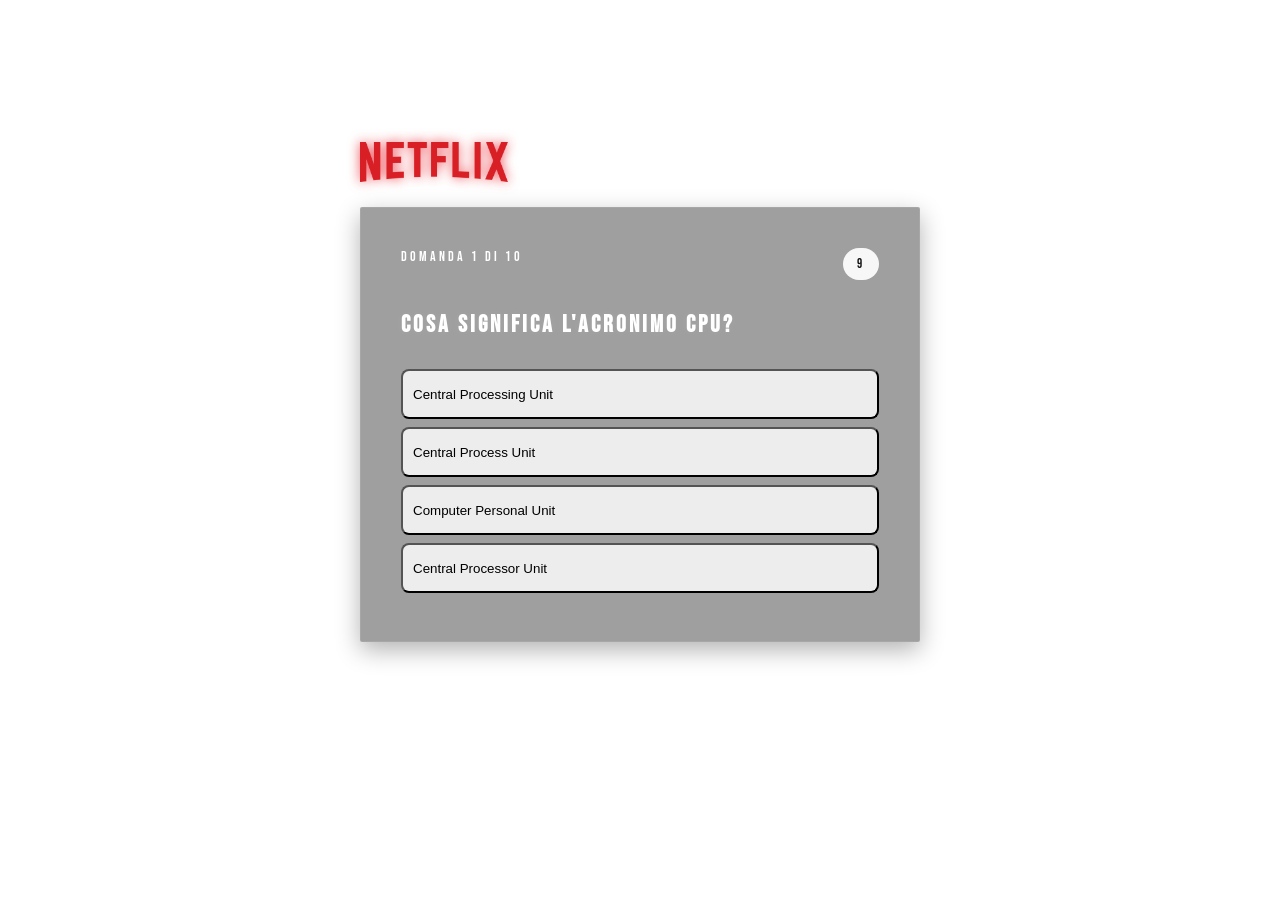
==== index.html @ b4557e4e "aggiunta classi" ====
<!DOCTYPE html>
<html lang="it">
  <head>
    <meta charset="UTF-8" />
    <meta name="viewport" content="width=device-width, initial-scale=1.0" />
    <title>Quiz App</title>
    <link rel="stylesheet" href="style.css" />
  </head>
  <body>
    <header class="brand">
      <img src="assets/img/Netflix-vettoriale.webp" alt="Epicode" class="brand-logo" />
    </header>
    <main id="app">
      <!-- qui dentro vengono renderizzate le tre schermate dal JavaScript:
           welcome, quiz, results -->
    </main>
    <script src="script.js"></script>
  </body>
</html>
---- style.css ----
@import url('https://fonts.googleapis.com/css2?family=Bebas+Neue&display=swap');

* {
    box-sizing: border-box;
    margin: 0;
    padding: 0;
}

body {
    font-family: 'Bebas Neue', Arial, Helvetica, sans-serif;
    letter-spacing: 3px;
    background-image: linear-gradient(rgba(0,0,0,0.45)), url('assets/img/25052026_1779715029_iOS.png'); 
    background-size: cover;
    background-position: top;
    background-repeat: no-repeat;
    min-height: 100vh;
    display: flex;
    flex-direction: column;
    align-items: center;
    padding: 12px;
}

.brand {
    width: 100%;
    max-width: 560px;
    text-align: left;
    
}

.brand-logo {
    height: 40px;
    background-color: transparent;
    margin-bottom: 20px;
    margin-top: 130px;
    filter: drop-shadow(0 0 6px rgba(229,9,20,0.7));
}

#app {
    border-radius: 2px;
    padding: 40px;
    max-width: 560px;
    width: 100%;
    background: rgba(15, 15, 15, 0.4);
    border: 1px solid rgba(255, 255, 255, 0.08);
    box-shadow: 0 8px 25px rgba(0,0,0,0.3);
    backdrop-filter: blur(6px);
}

/* Aggiungi qui le tue regole CSS per:
   - .welcome (titolo, intro, button Inizia)
   - .quiz (counter, timer, domanda, button risposta, classi correct/wrong)
   - .results (percentuale, barre orizzontali, verdetto promosso/bocciato, restart)
*/

/*layout*/

/*quiz*/

.cardQuiz {
    height: auto;
}

.numeroTimer {
    display: flex;
    justify-content: space-between;
    margin-bottom: 30px;
}

#app h2 {
    margin-bottom: 30px;
    font-size: 24px;
    color: white;
    font-weight: bold;
    text-shadow: 0 0 10px rgba(255, 255, 255, 0.08);
    
}

.numeroTimer p {
    font-size: 14px;
    color: white;
}

.numeroTimer span {
    padding: 8px 14px ;
    background-color: rgb(255, 255, 255, 0.92);
    color: #111;
    border-radius: 999px;
    font-size: 13px;
}

#app button {
    display: flex;
    margin-bottom: 8px;
    width: 100%;
    height: 50px;
    border-radius: 8px;
    align-items: center;
    padding-left: 10px;
    background-color: rgba(245, 245, 245, 0.92);
}

#app button:hover {
    background-color: rgb(255, 255, 255);
    cursor: pointer;
    box-shadow: 0 8px 20px;
}

/*benvenuto*/
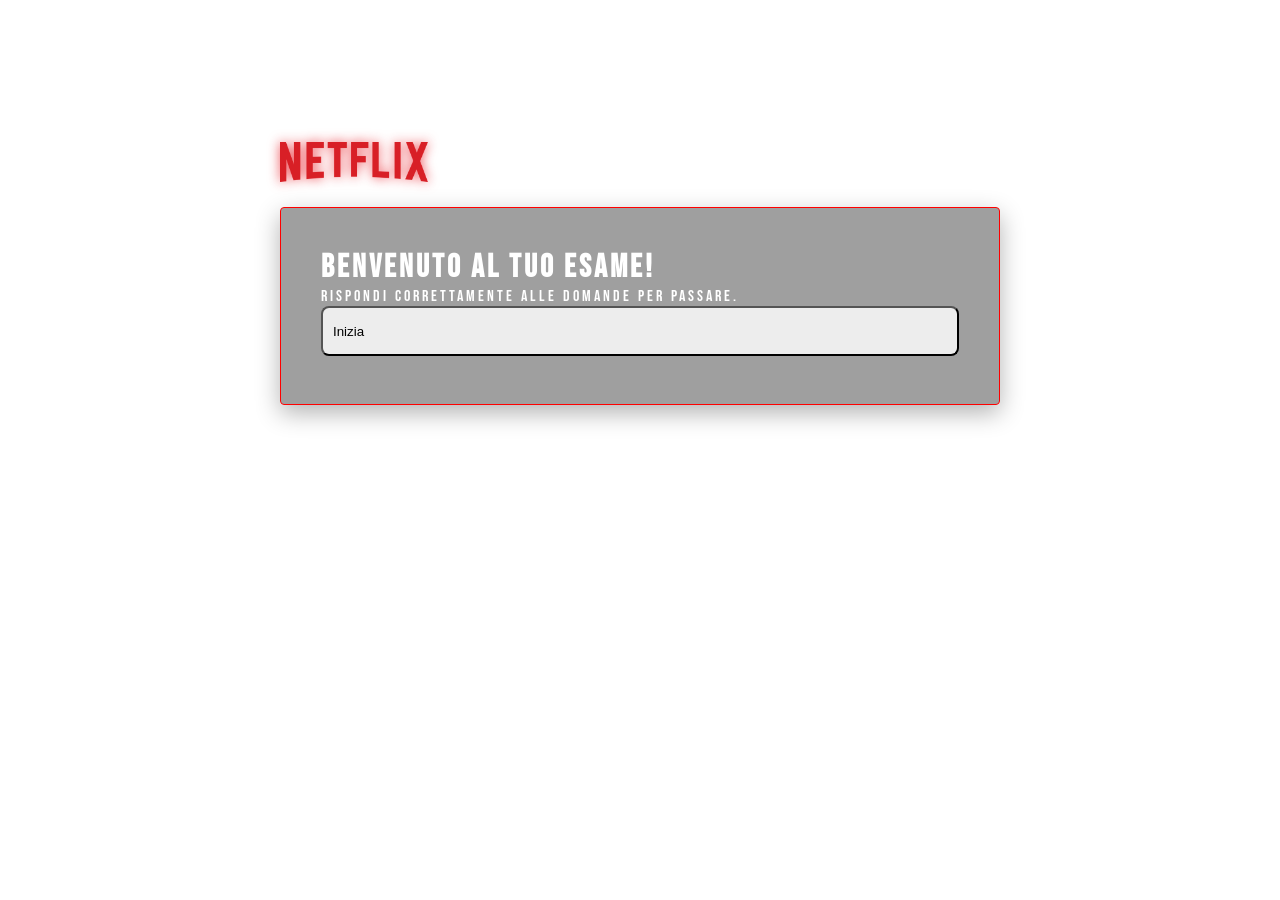
==== commit 96565cc7: "js-struttura domande a scorrimento e timer con conto alla rovescia" ====
--- a/index.html
+++ b/index.html
@@ -1,3 +1,4 @@
+<!doctype html>
 <!DOCTYPE html>
 <html lang="it">
   <head>
@@ -8,7 +9,7 @@
   </head>
   <body>
     <header class="brand">
-      <img src="assets/img/Netflix-vettoriale.webp" alt="Epicode" class="brand-logo" />
+      <img src="assets/img/Netflix-vettoriale.webp" alt="Netflix" class="brand-logo" />
     </header>
     <main id="app">
       <!-- qui dentro vengono renderizzate le tre schermate dal JavaScript:
@@ -16,4 +17,4 @@
     </main>
     <script src="script.js"></script>
   </body>
-</html>
+</html>
--- a/style.css
+++ b/style.css
@@ -1,3 +1,4 @@
+
 @import url('https://fonts.googleapis.com/css2?family=Bebas+Neue&display=swap');
 
 * {
@@ -22,7 +23,7 @@
 
 .brand {
     width: 100%;
-    max-width: 560px;
+    max-width: 720px;
     text-align: left;
     
 }
@@ -36,12 +37,12 @@
 }
 
 #app {
-    border-radius: 2px;
+    border-radius: 4px;
     padding: 40px;
-    max-width: 560px;
+    max-width: 720px;
     width: 100%;
     background: rgba(15, 15, 15, 0.4);
-    border: 1px solid rgba(255, 255, 255, 0.08);
+    border: 1px solid red;
     box-shadow: 0 8px 25px rgba(0,0,0,0.3);
     backdrop-filter: blur(6px);
 }
@@ -105,4 +106,9 @@
     box-shadow: 0 8px 20px;
 }
 
-/*benvenuto*/+/*benvenuto*/
+/* ********Imposto il colore bianco per il testo nelle schermate Welcome e Results */
+.welcome, 
+.results {
+    color: white;
+}
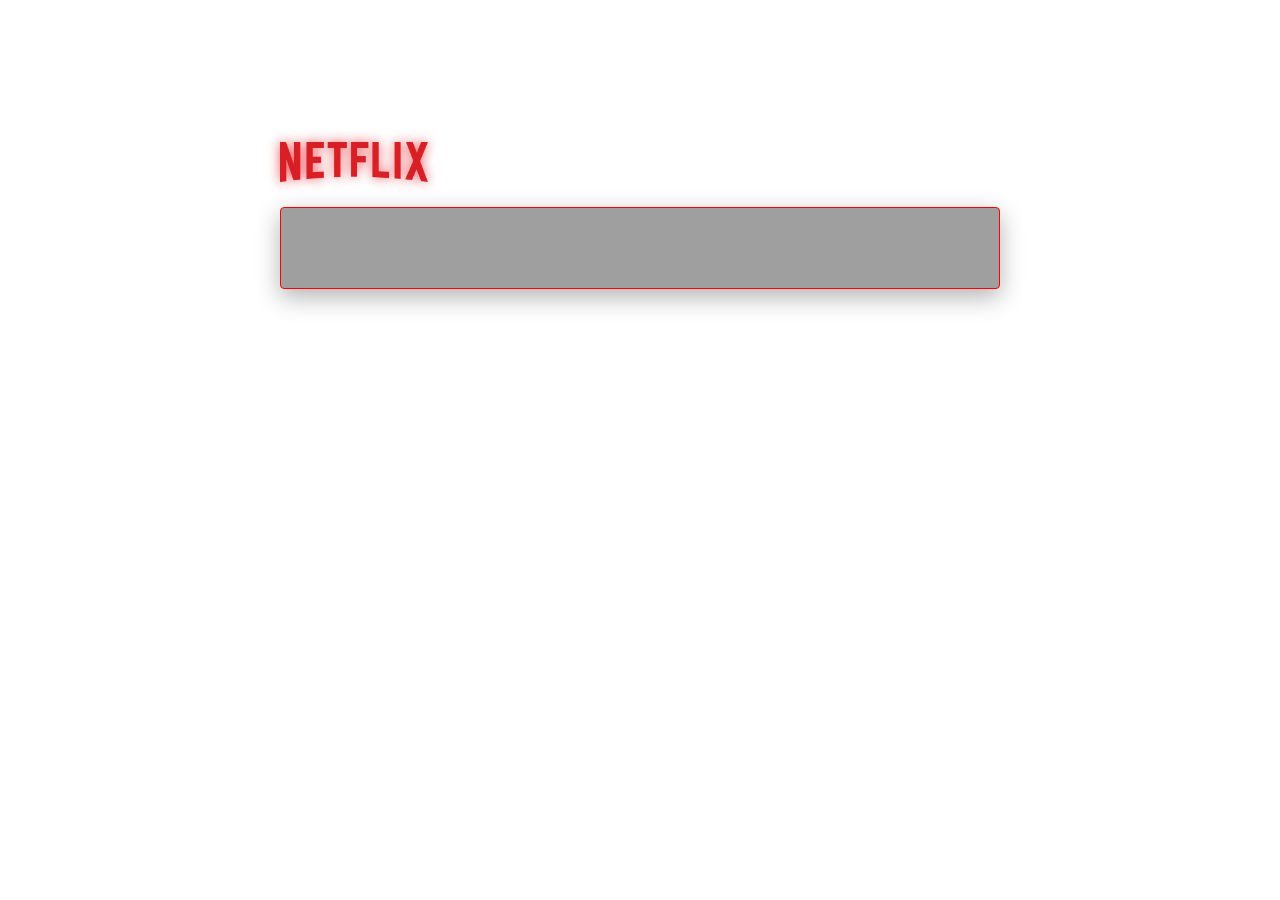
==== commit 2f2e8ba2: "Merge pull request #7 from Cozzula-PIAN-Angelo/branch-simone Branch simone" ====
--- a/index.html
+++ b/index.html
@@ -17,4 +17,4 @@
     </main>
     <script src="script.js"></script>
   </body>
-</html>+</html>
--- a/style.css
+++ b/style.css
@@ -107,8 +107,35 @@
 }
 
 /*benvenuto*/
-/* ********Imposto il colore bianco per il testo nelle schermate Welcome e Results */
+
+/* ********Si imposta il colore bianco per il testo nelle schermate Welcome e Results */
 .welcome, 
 .results {
     color: white;
+}
+
+/* ********Verdetto */
+.results h2.passed {
+    color: #4CAF50;
+}
+
+.results h2.failed {
+    color: #f44336;
+}
+
+/* ********Bozza barra */
+.progress-container {
+    width: 100%;
+    height: 25px;
+    background-color: #333;
+    border-radius: 12px;
+    margin: 20px 0;
+    overflow: hidden;
+    border: 1px solid #444;
+}
+
+/* ********Riempimento barra */
+.progress-fill {
+    height: 100%;
+    transition: width 1s ease-in-out;
 }
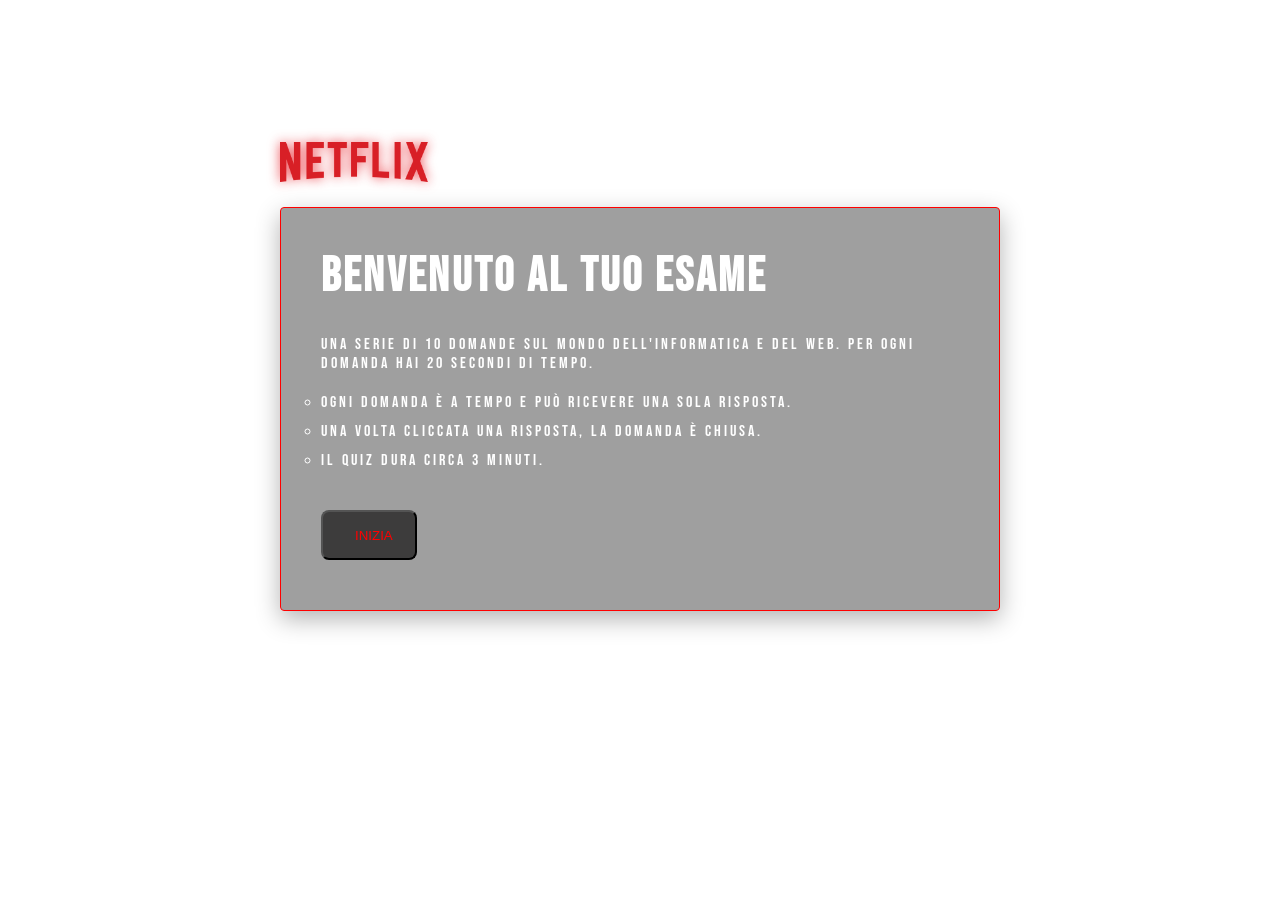
==== commit 7d29ef89: "main" ====
--- a/index.html
+++ b/index.html
@@ -1,4 +1,3 @@
-<!doctype html>
 <!DOCTYPE html>
 <html lang="it">
   <head>
@@ -9,7 +8,7 @@
   </head>
   <body>
     <header class="brand">
-      <img src="assets/img/Netflix-vettoriale.webp" alt="Netflix" class="brand-logo" />
+      <img src="assets/img/Netflix-vettoriale.webp" alt="Epicode" class="brand-logo" />
     </header>
     <main id="app">
       <!-- qui dentro vengono renderizzate le tre schermate dal JavaScript:
--- a/style.css
+++ b/style.css
@@ -1,4 +1,3 @@
-
 @import url('https://fonts.googleapis.com/css2?family=Bebas+Neue&display=swap');
 
 * {
@@ -10,7 +9,7 @@
 body {
     font-family: 'Bebas Neue', Arial, Helvetica, sans-serif;
     letter-spacing: 3px;
-    background-image: linear-gradient(rgba(0,0,0,0.45)), url('assets/img/25052026_1779715029_iOS.png'); 
+    background-image: linear-gradient(rgba(0, 0, 0, 0.45)), url('assets/img/25052026_1779715029_iOS.png');
     background-size: cover;
     background-position: top;
     background-repeat: no-repeat;
@@ -25,7 +24,7 @@
     width: 100%;
     max-width: 720px;
     text-align: left;
-    
+
 }
 
 .brand-logo {
@@ -33,7 +32,7 @@
     background-color: transparent;
     margin-bottom: 20px;
     margin-top: 130px;
-    filter: drop-shadow(0 0 6px rgba(229,9,20,0.7));
+    filter: drop-shadow(0 0 6px rgba(229, 9, 20, 0.7));
 }
 
 #app {
@@ -43,7 +42,7 @@
     width: 100%;
     background: rgba(15, 15, 15, 0.4);
     border: 1px solid red;
-    box-shadow: 0 8px 25px rgba(0,0,0,0.3);
+    box-shadow: 0 8px 25px rgba(0, 0, 0, 0.3);
     backdrop-filter: blur(6px);
 }
 
@@ -64,6 +63,7 @@
 .numeroTimer {
     display: flex;
     justify-content: space-between;
+    align-items: center;
     margin-bottom: 30px;
 }
 
@@ -73,7 +73,7 @@
     color: white;
     font-weight: bold;
     text-shadow: 0 0 10px rgba(255, 255, 255, 0.08);
-    
+
 }
 
 .numeroTimer p {
@@ -82,60 +82,58 @@
 }
 
 .numeroTimer span {
-    padding: 8px 14px ;
-    background-color: rgb(255, 255, 255, 0.92);
-    color: #111;
-    border-radius: 999px;
-    font-size: 13px;
+    color: white;
+    font-size: 30px;
 }
 
 #app button {
     display: flex;
-    margin-bottom: 8px;
+    margin-bottom: 10px;
     width: 100%;
     height: 50px;
     border-radius: 8px;
     align-items: center;
     padding-left: 10px;
-    background-color: rgba(245, 245, 245, 0.92);
+    background-color: rgba(54, 53, 53, 0.92);
+    color: white;
 }
 
 #app button:hover {
-    background-color: rgb(255, 255, 255);
+    background-color: rgb(36, 35, 35);
     cursor: pointer;
-    box-shadow: 0 8px 20px;
+    border: 0.8px solid red;
 }
 
 /*benvenuto*/
 
-/* ********Si imposta il colore bianco per il testo nelle schermate Welcome e Results */
-.welcome, 
-.results {
+h1 {
     color: white;
+    font-size: 3rem;
+    margin-bottom: 30px;
 }
 
-/* ********Verdetto */
-.results h2.passed {
-    color: #4CAF50;
+.quiz-description {
+    color: white;
+    margin-bottom: 20px;
 }
 
-.results h2.failed {
-    color: #f44336;
+.instruction-list {
+    color: white;
+    list-style-type: circle;
+    margin-bottom: 40px;
 }
 
-/* ********Bozza barra */
-.progress-container {
-    width: 100%;
-    height: 25px;
-    background-color: #333;
-    border-radius: 12px;
-    margin: 20px 0;
-    overflow: hidden;
-    border: 1px solid #444;
+.instruction-list li {
+    margin-bottom: 10px;
 }
 
-/* ********Riempimento barra */
-.progress-fill {
-    height: 100%;
-    transition: width 1s ease-in-out;
+#app .start-button {
+    display: inline-block;
+    color: red;
+    text-align: center;
+    width: 15%
+}
+
+.results p {
+    color: white;
 }
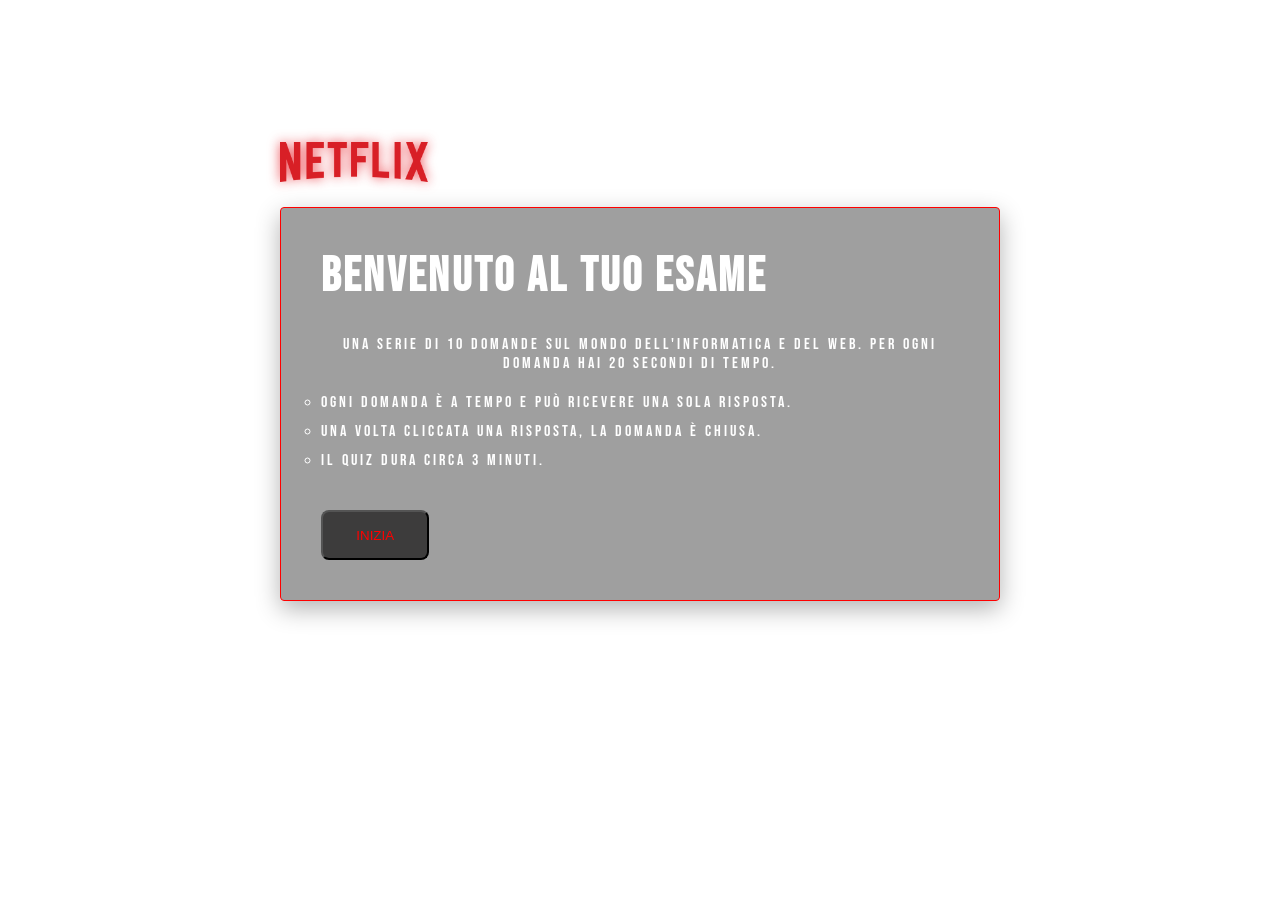
==== commit 0f9335e1: "aggiunta pagina valutazione e dato un po di css" ====
--- a/index.html
+++ b/index.html
@@ -8,7 +8,7 @@
   </head>
   <body>
     <header class="brand">
-      <img src="assets/img/Netflix-vettoriale.webp" alt="Epicode" class="brand-logo" />
+      <img src="assets/img/Netflix-vettoriale.webp" alt="Epicode" class="brand-logo"/>
     </header>
     <main id="app">
       <!-- qui dentro vengono renderizzate le tre schermate dal JavaScript:
--- a/style.css
+++ b/style.css
@@ -1,4 +1,4 @@
-@import url('https://fonts.googleapis.com/css2?family=Bebas+Neue&display=swap');
+@import url("https://fonts.googleapis.com/css2?family=Bebas+Neue&display=swap");
 
 * {
     box-sizing: border-box;
@@ -7,9 +7,11 @@
 }
 
 body {
-    font-family: 'Bebas Neue', Arial, Helvetica, sans-serif;
+    font-family: "Bebas Neue", Arial, Helvetica, sans-serif;
     letter-spacing: 3px;
-    background-image: linear-gradient(rgba(0, 0, 0, 0.45)), url('assets/img/25052026_1779715029_iOS.png');
+    background-image:
+        linear-gradient(rgba(0, 0, 0, 0.45)),
+        url("assets/img/25052026_1779715029_iOS.png");
     background-size: cover;
     background-position: top;
     background-repeat: no-repeat;
@@ -24,7 +26,6 @@
     width: 100%;
     max-width: 720px;
     text-align: left;
-
 }
 
 .brand-logo {
@@ -73,7 +74,6 @@
     color: white;
     font-weight: bold;
     text-shadow: 0 0 10px rgba(255, 255, 255, 0.08);
-
 }
 
 .numeroTimer p {
@@ -86,7 +86,7 @@
     font-size: 30px;
 }
 
-#app button {
+.risposte button {
     display: flex;
     margin-bottom: 10px;
     width: 100%;
@@ -98,7 +98,17 @@
     color: white;
 }
 
-#app button:hover {
+#app button.correct {
+    background-color: green;
+    color: white;
+}
+
+#app button.wrong {
+    background-color: red;
+    color: white;
+}
+
+#app button:not(.correct):not(.wrong):hover {
     background-color: rgb(36, 35, 35);
     cursor: pointer;
     border: 0.8px solid red;
@@ -131,9 +141,114 @@
     display: inline-block;
     color: red;
     text-align: center;
-    width: 15%
-}
+    width: 17%;
+    background-color: rgba(54, 53, 53, 0.92);
+    height: 50px;
+    border-radius: 8px;
+}
+
+/* risultati */
 
 .results p {
     color: white;
-}+}
+
+/* risultati */ 
+
+.results {
+    display: flex;
+    flex-direction: column;
+    position: relative;
+}
+
+.result-title {
+    color: white;
+    font-size: 3rem;
+    margin-bottom: 30px;
+}
+
+.result-list {
+    color: white;
+    list-style-type: circle;
+    margin-bottom: 40px;
+}
+
+.result-list li {
+    margin-bottom: 10px;
+}
+
+#app .result-button {
+    display: block;
+    color: red;
+    text-align: center;
+    width: 17%;
+    background-color: rgba(54, 53, 53, 0.92);
+    height: 50px;
+    border-radius: 8px;
+}
+
+/* circle bar */
+
+.percentage-container {
+    width: 200px;
+    height: 200px;
+    position: absolute;
+    right: 80px;
+    top: 30%;
+}
+
+.empty-bar-circle {
+    fill: transparent;
+    stroke: rgb(36, 35, 35);
+    stroke-width: 20px;
+}
+
+.percentage-circle {
+    fill: transparent;
+    /* Interno vuoto */
+    stroke-width: 20px;
+    /* spessore dello stroke */
+}
+
+.percentage-text {
+    stroke-width: 2px;
+    fill: white;
+    font-size: 3rem;
+    transform: translateX(-10px);
+}
+
+/*valutazione*/
+
+.valutazione-button {
+    display: block;
+    color: red;
+    text-align: center;
+    width: 17%;
+    background-color: rgba(54, 53, 53, 0.92);
+    height: 50px;
+    border-radius: 8px;
+}
+
+.button-container {
+    display: flex;
+    gap: 12px;
+    justify-content: start;
+    margin-top: 20px;
+}
+
+.restart-valutazione {
+    display: block;
+    color: red;
+    text-align: center;
+    width: 17%;
+    background-color: rgba(54, 53, 53, 0.92);
+    height: 50px;
+    border-radius: 8px;
+    margin: 0 auto;
+    margin-top: 30px;
+}
+
+.valutazione-card h2, p {
+    color: white;
+    text-align: center;
+}
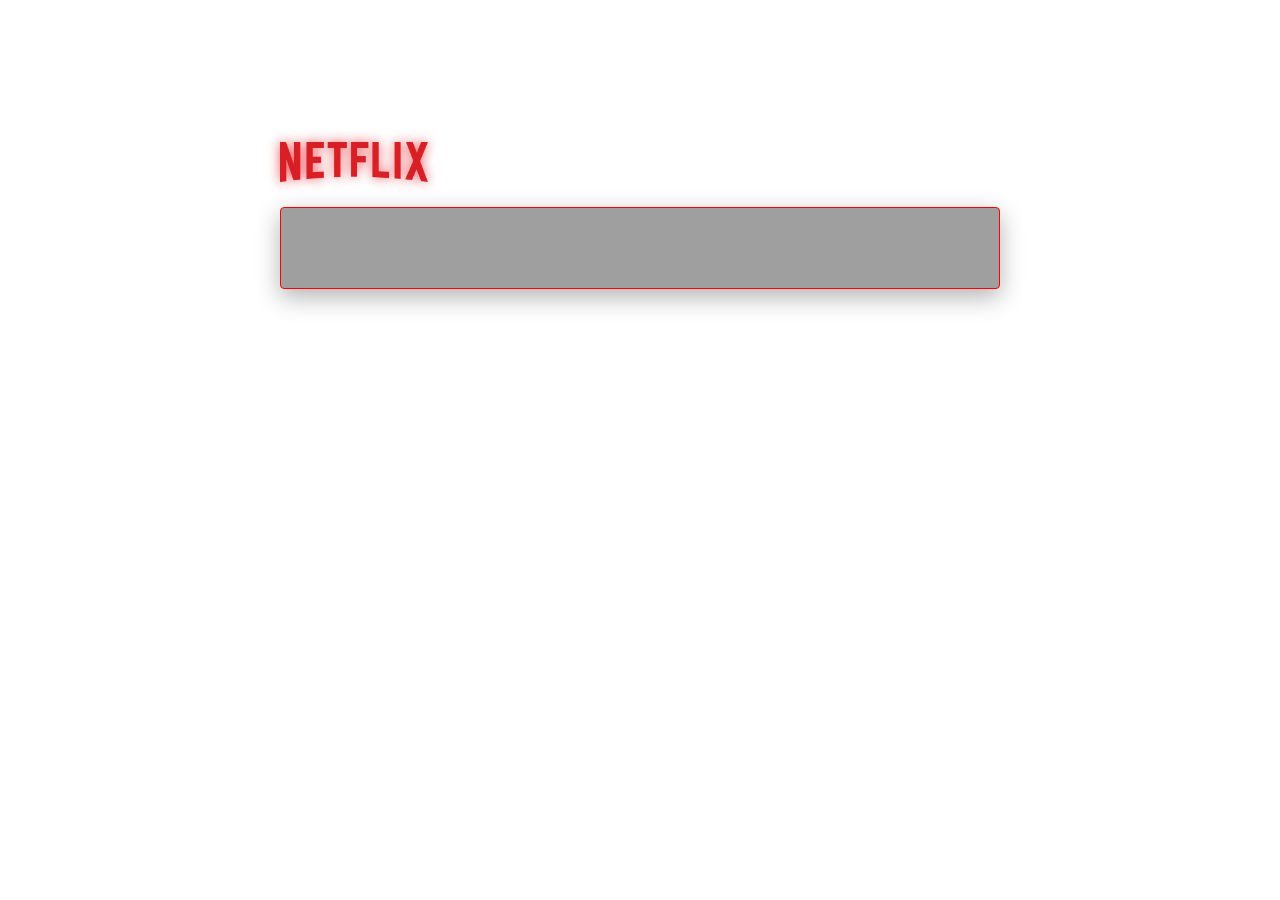
==== commit dacc386b: "Merge branch 'main' into branch-simone" ====
--- a/index.html
+++ b/index.html
@@ -8,7 +8,7 @@
   </head>
   <body>
     <header class="brand">
-      <img src="assets/img/Netflix-vettoriale.webp" alt="Epicode" class="brand-logo"/>
+      <img src="assets/img/Netflix-vettoriale.webp" alt="Epicode" class="brand-logo" />
     </header>
     <main id="app">
       <!-- qui dentro vengono renderizzate le tre schermate dal JavaScript:
--- a/style.css
+++ b/style.css
@@ -91,7 +91,7 @@
     margin-bottom: 10px;
     width: 100%;
     height: 50px;
-    border-radius: 8px;
+    border-radius: 4px;
     align-items: center;
     padding-left: 10px;
     background-color: rgba(54, 53, 53, 0.92);
@@ -135,6 +135,36 @@
 
 .instruction-list li {
     margin-bottom: 10px;
+}
+
+/* ******** Stile unificato per input e tendina (select) */
+input[type="number"], select {
+    background-color: rgba(54, 53, 53, 0.92);
+    color: white;
+    border: 1px solid red;
+    padding: 10px;
+    border-radius: 8px;
+    font-size: 0.8rem;
+    width: 17%;
+    height: 50px;
+    margin-bottom: 20px;
+    text-align: center;
+    margin-right: 30px;
+}
+
+select:focus {
+    background-color: rgba(54, 53, 53, 0.92);
+    color: white;
+    border: 1px solid red;
+    outline: none;
+}
+
+/* ******** Stile per la label del numero domande */
+label {
+    color: white;
+    margin-bottom: 10px;
+    display: block;
+    font-size: 1.2rem;
 }
 
 #app .start-button {
@@ -144,7 +174,7 @@
     width: 17%;
     background-color: rgba(54, 53, 53, 0.92);
     height: 50px;
-    border-radius: 8px;
+    border-radius: 4px;
 }
 
 /* risultati */
@@ -178,13 +208,13 @@
 }
 
 #app .result-button {
-    display: block;
+    display: inline-block;
     color: red;
     text-align: center;
     width: 17%;
     background-color: rgba(54, 53, 53, 0.92);
     height: 50px;
-    border-radius: 8px;
+    border-radius: 4px;
 }
 
 /* circle bar */
@@ -192,9 +222,9 @@
 .percentage-container {
     width: 200px;
     height: 200px;
-    position: absolute;
+    position: fixed;
     right: 80px;
-    top: 30%;
+    top: 130px;
 }
 
 .empty-bar-circle {
@@ -214,41 +244,66 @@
     stroke-width: 2px;
     fill: white;
     font-size: 3rem;
-    transform: translateX(-10px);
-}
-
-/*valutazione*/
-
-.valutazione-button {
-    display: block;
+    text-anchor: middle;
+}
+
+/* recap menu */
+
+.recap-container {
+    margin-top: 30px;
+}
+
+#app .recap-button {
+    width: 100%;
+    height: 50px;
+    border-radius: 4px;
+    background-color: rgba(54, 53, 53, 0.92);
     color: red;
-    text-align: center;
-    width: 17%;
-    background-color: rgba(54, 53, 53, 0.92);
-    height: 50px;
-    border-radius: 8px;
-}
-
-.button-container {
-    display: flex;
-    gap: 12px;
-    justify-content: start;
+}
+
+#app .recap-button:hover {
+    background-color: rgb(36, 35, 35);
+    cursor: pointer;
+    border: 0.8px solid red;
+}
+
+.recap-menu {
+    display: flex;
+    flex-direction: column;
+    gap: 20px;
     margin-top: 20px;
 }
 
-.restart-valutazione {
-    display: block;
-    color: red;
-    text-align: center;
-    width: 17%;
-    background-color: rgba(54, 53, 53, 0.92);
-    height: 50px;
-    border-radius: 8px;
-    margin: 0 auto;
-    margin-top: 30px;
-}
-
-.valutazione-card h2, p {
-    color: white;
-    text-align: center;
-}
+.recap-card {
+    background-color: rgba(54, 53, 53, 0.5);
+    padding: 20px;
+    border-radius: 4px;
+}
+
+.recap-card h3 {
+    color: white;
+    margin-bottom: 15px;
+    font-size: 18px;
+}
+
+.recap-card p {
+    color: white;
+    margin-bottom: 8px;
+}
+
+.good-answer {
+    color: lightgreen !important;
+}
+
+.bad-answer {
+    color: red !important;
+}
+
+.good-card {
+    border: 1px solid lightgreen;
+}
+
+.bad-card {
+    border: 1px solid red;
+}
+
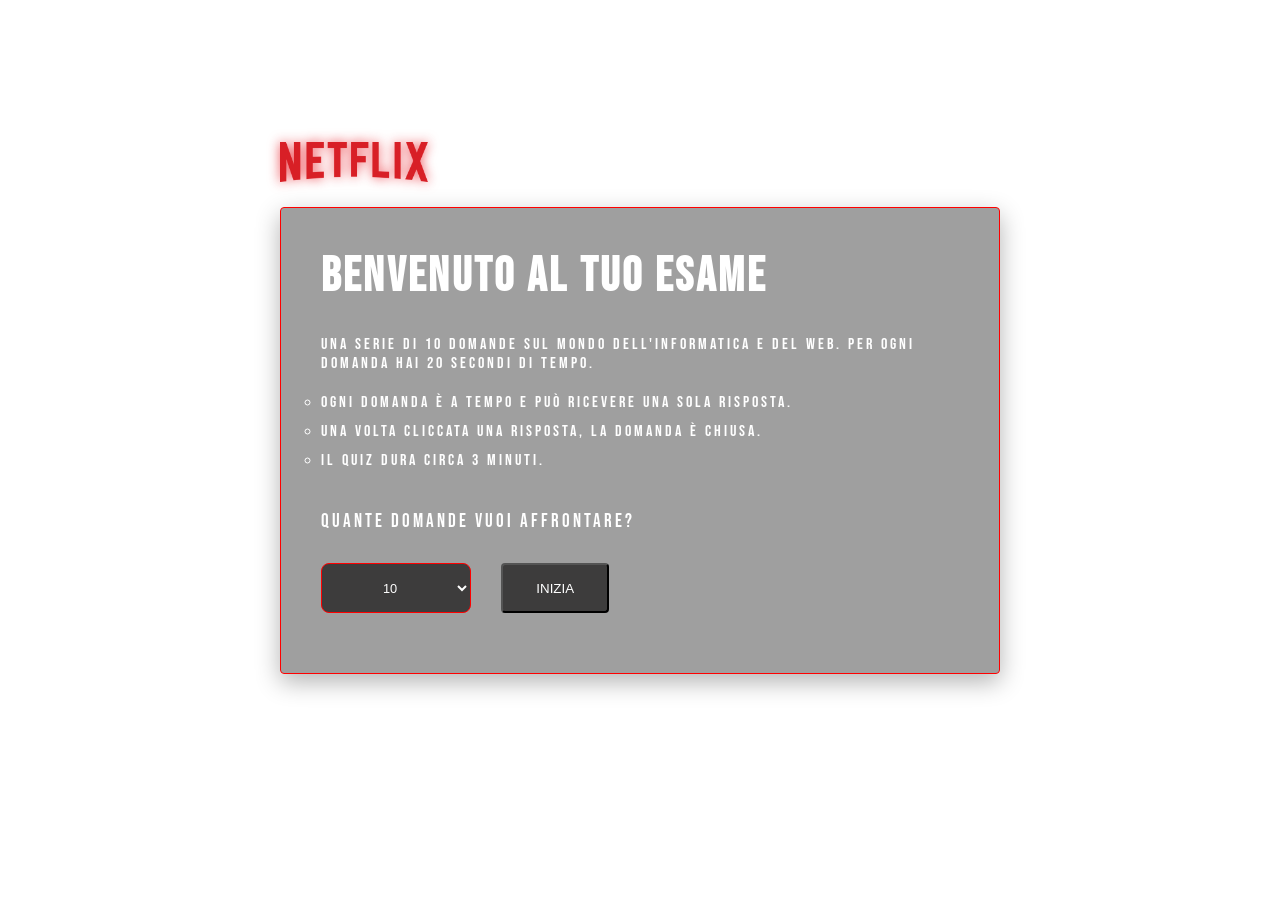
==== commit 839ab061: "aggiunta style e stelle dinamiche" ====
--- a/index.html
+++ b/index.html
@@ -3,8 +3,9 @@
   <head>
     <meta charset="UTF-8" />
     <meta name="viewport" content="width=device-width, initial-scale=1.0" />
-    <title>Quiz App</title>
+    <title>Netflix Quiz</title>
     <link rel="stylesheet" href="style.css" />
+    <link rel="icon" type="image/png" href="./assets/img/favicon.webp">
   </head>
   <body>
     <header class="brand">
--- a/style.css
+++ b/style.css
@@ -38,7 +38,6 @@
 
 #app {
     border-radius: 4px;
-    padding: 40px;
     max-width: 720px;
     width: 100%;
     background: rgba(15, 15, 15, 0.4);
@@ -59,6 +58,12 @@
 
 .cardQuiz {
     height: auto;
+    padding: 40px;
+}
+
+.cardQuiz h2 {
+    color: white;
+    margin-bottom: 20px;
 }
 
 .numeroTimer {
@@ -68,13 +73,6 @@
     margin-bottom: 30px;
 }
 
-#app h2 {
-    margin-bottom: 30px;
-    font-size: 24px;
-    color: white;
-    font-weight: bold;
-    text-shadow: 0 0 10px rgba(255, 255, 255, 0.08);
-}
 
 .numeroTimer p {
     font-size: 14px;
@@ -138,7 +136,8 @@
 }
 
 /* ******** Stile unificato per input e tendina (select) */
-input[type="number"], select {
+input[type="number"],
+select {
     background-color: rgba(54, 53, 53, 0.92);
     color: white;
     border: 1px solid red;
@@ -169,12 +168,13 @@
 
 #app .start-button {
     display: inline-block;
-    color: red;
+    color: white;
     text-align: center;
     width: 17%;
     background-color: rgba(54, 53, 53, 0.92);
     height: 50px;
     border-radius: 4px;
+    margin-top: 20px;
 }
 
 /* risultati */
@@ -183,9 +183,26 @@
     color: white;
 }
 
-/* risultati */ 
+.results h2 {
+    #app h2 {
+    margin-bottom: 30px;
+    font-size: 24px;
+    color: white;
+    font-weight: bold;
+    text-shadow: 0 0 10px rgba(255, 255, 255, 0.08);
+}
+}
+
+.results h3 {
+    margin-bottom: 30px;
+    font-size: 24px;
+    color: white;
+    font-weight: bold;
+    text-shadow: 0 0 10px rgba(255, 255, 255, 0.08);
+}
 
 .results {
+    padding: 40px;
     display: flex;
     flex-direction: column;
     position: relative;
@@ -222,9 +239,12 @@
 .percentage-container {
     width: 200px;
     height: 200px;
-    position: fixed;
-    right: 80px;
-    top: 130px;
+}
+
+.empty-bar-circle {
+    fill: transparent;
+    stroke: rgb(36, 35, 35);
+    stroke-width: 20px;
 }
 
 .empty-bar-circle {
@@ -245,6 +265,7 @@
     fill: white;
     font-size: 3rem;
     text-anchor: middle;
+    transform: translate(18px);
 }
 
 /* recap menu */
@@ -259,6 +280,7 @@
     border-radius: 4px;
     background-color: rgba(54, 53, 53, 0.92);
     color: red;
+    margin-top: 20px;
 }
 
 #app .recap-button:hover {
@@ -305,5 +327,125 @@
 
 .bad-card {
     border: 1px solid red;
-}
-
+    cursor: default;
+}
+
+/* notifica sul cerchio */
+.circle-div {
+    /* ancora di posizione per la notifica */
+    position: relative;
+    display: inline-block;
+    position: absolute;
+    right: 80px;
+    top: 30%;
+    cursor: default;
+}
+
+.notifica {
+    width: 60%;
+    border-radius: 3px;
+    position: absolute;
+    font-size: 0.8rem;
+    padding: 5px;
+    background-color: rgba(54, 53, 53, 0.235);
+    border: 1px solid rgba(255, 0, 0, 0.650);
+    color: rgba(255, 0, 0, 0.650);
+    top: -60px;
+    right: -60px;
+    opacity: 0;
+    transition: opacity 0.3s ease 0.3s;
+    pointer-events: none;
+}
+
+.notifica-on {
+    opacity: 1;
+    transition: opacity 0.3 ease 0.5;
+}
+
+.circle-div {
+    width: 200px;
+    height: 200px;
+    position: fixed;
+    right: 80px;
+    top: 130px;
+}
+
+.rating h2 {
+    margin-bottom: 30px;
+    font-size: 40px;
+    color: white;
+    font-weight: bold;
+    text-shadow: 0 0 10px rgba(255, 255, 255, 0.08);
+}
+
+.rating-subtitle {
+    color: white;
+    margin-bottom: 20px;
+}
+
+.star {
+    margin-right: 8px;
+    font-size: 40px;
+    cursor: pointer;
+    color: rgba(54, 53, 53, 0.92);
+    -webkit-text-stroke: 0.25px rgb(199, 198, 198);
+}
+
+.thanks-message {
+    color: white;
+    font-size: 32px;
+}
+
+.thanksDiv h2 {
+    margin-bottom: 20px;
+    color: white;
+    font-size: 60px;
+}
+
+.star.active {
+    color: gold;
+}
+
+.star:hover {
+    text-shadow: 0 0 10px gold;
+}
+
+.thanksDiv {
+    padding: 40px;
+    display: flex;
+    flex-direction: column;
+    align-items: center;
+    gap: 25px;
+    background-image: linear-gradient(rgba(0, 0, 0, 0.65)), url(assets/img/Valutaci-1.jpg);
+    background-repeat: no-repeat;
+    background-size: cover;
+    margin: 1px;
+}
+
+.rating {
+    color: gold;
+    padding: 40px;
+    display: flex;
+    flex-direction: column;
+    align-items: center;
+}
+
+.ratingFinale {
+    color: gold;
+}
+
+.replay-button {
+    display: inline-block;
+    color: white;
+    text-align: center;
+    width: 50%;
+    background-color: rgba(54, 53, 53, 0.92);
+    height: 50px;
+    border-radius: 4px;
+    margin-top: 20px;
+    font-size: 24px;
+}
+
+.welcomeDiv {
+    padding: 40px;
+}
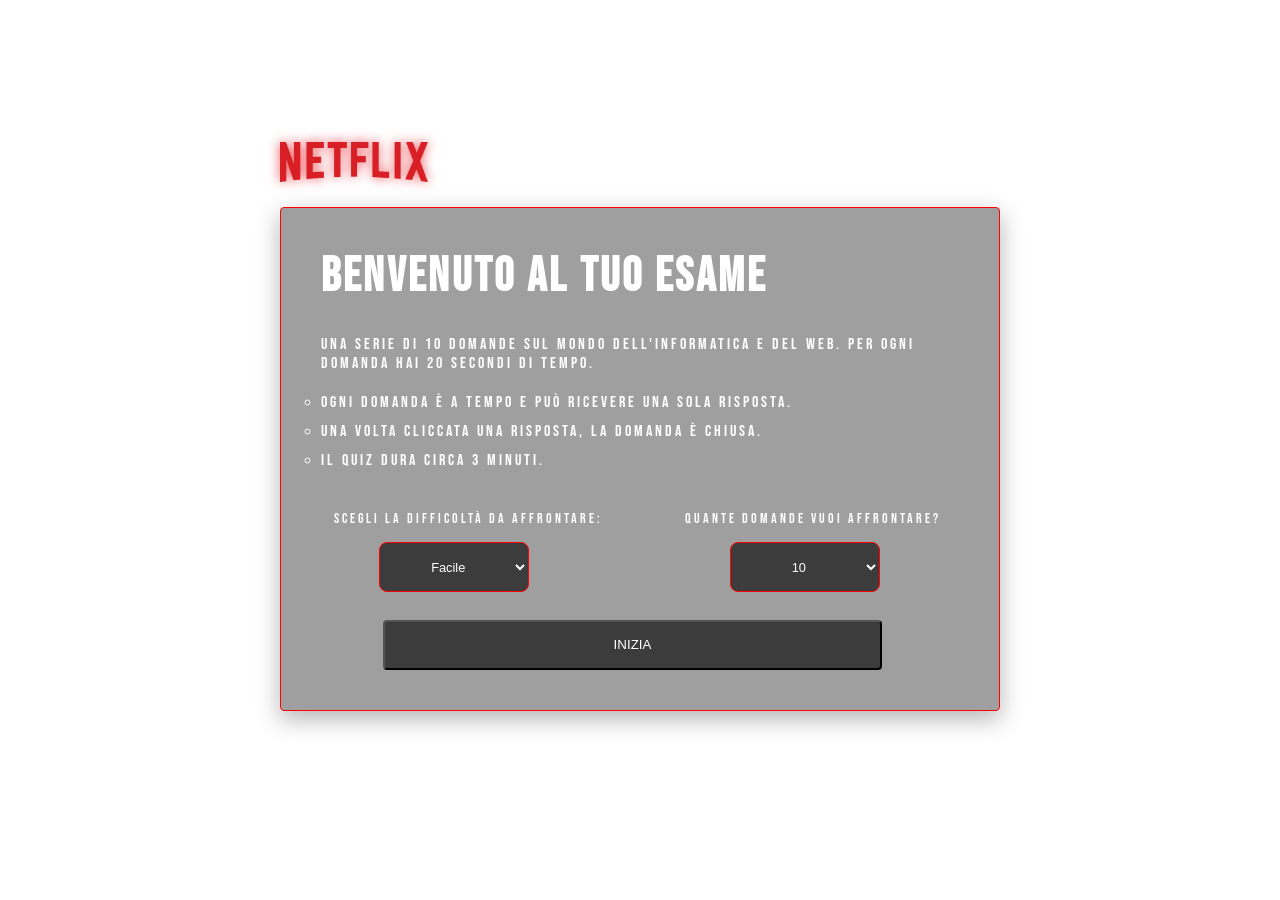
==== commit 4a373a48: "aggiunta classi e sistemazione del css" ====
--- a/index.html
+++ b/index.html
@@ -18,3 +18,4 @@
     <script src="script.js"></script>
   </body>
 </html>
+
--- a/style.css
+++ b/style.css
@@ -1,451 +1,489 @@
-@import url("https://fonts.googleapis.com/css2?family=Bebas+Neue&display=swap");
-
-* {
-    box-sizing: border-box;
-    margin: 0;
-    padding: 0;
-}
-
-body {
-    font-family: "Bebas Neue", Arial, Helvetica, sans-serif;
-    letter-spacing: 3px;
-    background-image:
-        linear-gradient(rgba(0, 0, 0, 0.45)),
-        url("assets/img/25052026_1779715029_iOS.png");
-    background-size: cover;
-    background-position: top;
-    background-repeat: no-repeat;
-    min-height: 100vh;
+ /*font*/
+
+ @import url("https://fonts.googleapis.com/css2?family=Bebas+Neue&display=swap");
+
+ /*reset iniziale*/
+
+ * {
+     box-sizing: border-box;
+     margin: 0;
+     padding: 0;
+ }
+
+ body {
+     font-family: "Bebas Neue", Arial, Helvetica, sans-serif;
+     letter-spacing: 3px;
+     background-image:
+         linear-gradient(rgba(0, 0, 0, 0.45)),
+         url("assets/img/25052026_1779715029_iOS.png");
+     background-size: cover;
+     background-position: top;
+     background-repeat: no-repeat;
+     min-height: 100vh;
+     display: flex;
+     flex-direction: column;
+     align-items: center;
+     padding: 12px;
+ }
+
+ .brand {
+     width: 100%;
+     max-width: 720px;
+     text-align: left;
+ }
+
+ .brand-logo {
+     height: 40px;
+     background-color: transparent;
+     margin-bottom: 20px;
+     margin-top: 130px;
+     filter: drop-shadow(0 0 6px rgba(229, 9, 20, 0.7));
+ }
+
+ #app {
+     border-radius: 4px;
+     max-width: 720px;
+     width: 100%;
+     background: rgba(15, 15, 15, 0.4);
+     border: 1px solid red;
+     box-shadow: 0 8px 25px rgba(0, 0, 0, 0.3);
+     backdrop-filter: blur(6px);
+ }
+
+
+ /*quiz*/
+
+ .cardQuiz {
+     height: auto;
+     padding: 40px;
+ }
+
+ .cardQuiz h2 {
+     color: white;
+     margin-bottom: 20px;
+ }
+
+ .numeroTimer {
+     display: flex;
+     justify-content: space-between;
+     align-items: center;
+     margin-bottom: 30px;
+ }
+
+ .numeroTimer p {
+     font-size: 14px;
+     color: white;
+ }
+
+ .numeroTimer span {
+     color: white;
+     font-size: 30px;
+ }
+
+ .risposte button {
+     display: flex;
+     margin-bottom: 10px;
+     width: 100%;
+     height: 50px;
+     border-radius: 4px;
+     align-items: center;
+     padding-left: 10px;
+     background-color: rgba(54, 53, 53, 0.92);
+     color: white;
+ }
+
+ #app button.correct {
+     background-color: green;
+     color: white;
+ }
+
+ #app button.wrong {
+     background-color: red;
+     color: white;
+ }
+
+ #app button:not(.correct):not(.wrong):hover {
+     background-color: rgb(36, 35, 35);
+     cursor: pointer;
+     border: 0.8px solid red;
+ }
+
+ /*benvenuto*/
+
+ h1 {
+     color: white;
+     font-size: 3rem;
+     margin-bottom: 30px;
+ }
+
+ .quiz-description {
+     color: white;
+     margin-bottom: 20px;
+ }
+
+ .instruction-list {
+     color: white;
+     list-style-type: circle;
+     margin-bottom: 40px;
+ }
+
+ .instruction-list li {
+     margin-bottom: 10px;
+ }
+
+ .welcomeDiv {
+     padding-top: 40px;
+     padding-left: 40px;
+     padding-right: 40px;
+ }
+
+ .queDifDiv {
+     display: flex;
+     padding-left: 40px;
+     justify-content: space-around;
+ }
+
+ .questionDiv {
+     margin-right: 10px;
+ }
+
+ .questionDiv label {
+     font-size: 14px;
+ }
+
+ .difficultyDiv label {
+     font-size: 14px;
+ }
+
+ .queDifDiv button:first-child {
+     margin-top: 200px;
+ }
+
+ .sBtnDiv {
     display: flex;
-    flex-direction: column;
-    align-items: center;
-    padding: 12px;
-}
-
-.brand {
-    width: 100%;
-    max-width: 720px;
-    text-align: left;
-}
-
-.brand-logo {
-    height: 40px;
-    background-color: transparent;
-    margin-bottom: 20px;
-    margin-top: 130px;
-    filter: drop-shadow(0 0 6px rgba(229, 9, 20, 0.7));
-}
-
-#app {
-    border-radius: 4px;
-    max-width: 720px;
-    width: 100%;
-    background: rgba(15, 15, 15, 0.4);
-    border: 1px solid red;
-    box-shadow: 0 8px 25px rgba(0, 0, 0, 0.3);
-    backdrop-filter: blur(6px);
-}
-
-/* Aggiungi qui le tue regole CSS per:
-   - .welcome (titolo, intro, button Inizia)
-   - .quiz (counter, timer, domanda, button risposta, classi correct/wrong)
-   - .results (percentuale, barre orizzontali, verdetto promosso/bocciato, restart)
-*/
-
-/*layout*/
-
-/*quiz*/
-
-.cardQuiz {
-    height: auto;
-    padding: 40px;
-}
-
-.cardQuiz h2 {
-    color: white;
-    margin-bottom: 20px;
-}
-
-.numeroTimer {
-    display: flex;
-    justify-content: space-between;
-    align-items: center;
-    margin-bottom: 30px;
-}
-
-
-.numeroTimer p {
-    font-size: 14px;
-    color: white;
-}
-
-.numeroTimer span {
-    color: white;
-    font-size: 30px;
-}
-
-.risposte button {
-    display: flex;
-    margin-bottom: 10px;
-    width: 100%;
-    height: 50px;
-    border-radius: 4px;
-    align-items: center;
-    padding-left: 10px;
-    background-color: rgba(54, 53, 53, 0.92);
-    color: white;
-}
-
-#app button.correct {
-    background-color: green;
-    color: white;
-}
-
-#app button.wrong {
-    background-color: red;
-    color: white;
-}
-
-#app button:not(.correct):not(.wrong):hover {
-    background-color: rgb(36, 35, 35);
-    cursor: pointer;
-    border: 0.8px solid red;
-}
-
-/*benvenuto*/
-
-h1 {
-    color: white;
-    font-size: 3rem;
-    margin-bottom: 30px;
-}
-
-.quiz-description {
-    color: white;
-    margin-bottom: 20px;
-}
-
-.instruction-list {
-    color: white;
-    list-style-type: circle;
-    margin-bottom: 40px;
-}
-
-.instruction-list li {
-    margin-bottom: 10px;
-}
-
-/* ******** Stile unificato per input e tendina (select) */
-input[type="number"],
-select {
-    background-color: rgba(54, 53, 53, 0.92);
-    color: white;
-    border: 1px solid red;
-    padding: 10px;
-    border-radius: 8px;
-    font-size: 0.8rem;
-    width: 17%;
-    height: 50px;
-    margin-bottom: 20px;
-    text-align: center;
-    margin-right: 30px;
-}
-
-select:focus {
-    background-color: rgba(54, 53, 53, 0.92);
-    color: white;
-    border: 1px solid red;
-    outline: none;
-}
-
-/* ******** Stile per la label del numero domande */
-label {
-    color: white;
-    margin-bottom: 10px;
-    display: block;
-    font-size: 1.2rem;
-}
-
-#app .start-button {
-    display: inline-block;
-    color: white;
-    text-align: center;
-    width: 17%;
-    background-color: rgba(54, 53, 53, 0.92);
-    height: 50px;
-    border-radius: 4px;
-    margin-top: 20px;
-}
-
-/* risultati */
-
-.results p {
-    color: white;
-}
-
-.results h2 {
-    #app h2 {
-    margin-bottom: 30px;
-    font-size: 24px;
-    color: white;
-    font-weight: bold;
-    text-shadow: 0 0 10px rgba(255, 255, 255, 0.08);
-}
-}
-
-.results h3 {
-    margin-bottom: 30px;
-    font-size: 24px;
-    color: white;
-    font-weight: bold;
-    text-shadow: 0 0 10px rgba(255, 255, 255, 0.08);
-}
-
-.results {
-    padding: 40px;
-    display: flex;
-    flex-direction: column;
-    position: relative;
-}
-
-.result-title {
-    color: white;
-    font-size: 3rem;
-    margin-bottom: 30px;
-}
-
-.result-list {
-    color: white;
-    list-style-type: circle;
-    margin-bottom: 40px;
-}
-
-.result-list li {
-    margin-bottom: 10px;
-}
-
-#app .result-button {
-    display: inline-block;
-    color: red;
-    text-align: center;
-    width: 17%;
-    background-color: rgba(54, 53, 53, 0.92);
-    height: 50px;
-    border-radius: 4px;
-}
-
-/* circle bar */
-
-.percentage-container {
-    width: 200px;
-    height: 200px;
-}
-
-.empty-bar-circle {
-    fill: transparent;
-    stroke: rgb(36, 35, 35);
-    stroke-width: 20px;
-}
-
-.empty-bar-circle {
-    fill: transparent;
-    stroke: rgb(36, 35, 35);
-    stroke-width: 20px;
-}
-
-.percentage-circle {
-    fill: transparent;
-    /* Interno vuoto */
-    stroke-width: 20px;
-    /* spessore dello stroke */
-}
-
-.percentage-text {
-    stroke-width: 2px;
-    fill: white;
-    font-size: 3rem;
-    text-anchor: middle;
-    transform: translate(18px);
-}
-
-/* recap menu */
-
-.recap-container {
-    margin-top: 30px;
-}
-
-#app .recap-button {
-    width: 100%;
-    height: 50px;
-    border-radius: 4px;
-    background-color: rgba(54, 53, 53, 0.92);
-    color: red;
-    margin-top: 20px;
-}
-
-#app .recap-button:hover {
-    background-color: rgb(36, 35, 35);
-    cursor: pointer;
-    border: 0.8px solid red;
-}
-
-.recap-menu {
-    display: flex;
-    flex-direction: column;
-    gap: 20px;
-    margin-top: 20px;
-}
-
-.recap-card {
-    background-color: rgba(54, 53, 53, 0.5);
-    padding: 20px;
-    border-radius: 4px;
-}
-
-.recap-card h3 {
-    color: white;
-    margin-bottom: 15px;
-    font-size: 18px;
-}
-
-.recap-card p {
-    color: white;
-    margin-bottom: 8px;
-}
-
-.good-answer {
-    color: lightgreen !important;
-}
-
-.bad-answer {
-    color: red !important;
-}
-
-.good-card {
-    border: 1px solid lightgreen;
-}
-
-.bad-card {
-    border: 1px solid red;
-    cursor: default;
-}
-
-/* notifica sul cerchio */
-.circle-div {
-    /* ancora di posizione per la notifica */
-    position: relative;
-    display: inline-block;
-    position: absolute;
-    right: 80px;
-    top: 30%;
-    cursor: default;
-}
-
-.notifica {
-    width: 60%;
-    border-radius: 3px;
-    position: absolute;
-    font-size: 0.8rem;
-    padding: 5px;
-    background-color: rgba(54, 53, 53, 0.235);
-    border: 1px solid rgba(255, 0, 0, 0.650);
-    color: rgba(255, 0, 0, 0.650);
-    top: -60px;
-    right: -60px;
-    opacity: 0;
-    transition: opacity 0.3s ease 0.3s;
-    pointer-events: none;
-}
-
-.notifica-on {
-    opacity: 1;
-    transition: opacity 0.3 ease 0.5;
-}
-
-.circle-div {
-    width: 200px;
-    height: 200px;
-    position: fixed;
-    right: 80px;
-    top: 130px;
-}
-
-.rating h2 {
-    margin-bottom: 30px;
-    font-size: 40px;
-    color: white;
-    font-weight: bold;
-    text-shadow: 0 0 10px rgba(255, 255, 255, 0.08);
-}
-
-.rating-subtitle {
-    color: white;
-    margin-bottom: 20px;
-}
-
-.star {
-    margin-right: 8px;
-    font-size: 40px;
-    cursor: pointer;
-    color: rgba(54, 53, 53, 0.92);
-    -webkit-text-stroke: 0.25px rgb(199, 198, 198);
-}
-
-.thanks-message {
-    color: white;
-    font-size: 32px;
-}
-
-.thanksDiv h2 {
-    margin-bottom: 20px;
-    color: white;
-    font-size: 60px;
-}
-
-.star.active {
-    color: gold;
-}
-
-.star:hover {
-    text-shadow: 0 0 10px gold;
-}
-
-.thanksDiv {
-    padding: 40px;
-    display: flex;
-    flex-direction: column;
-    align-items: center;
-    gap: 25px;
-    background-image: linear-gradient(rgba(0, 0, 0, 0.65)), url(assets/img/Valutaci-1.jpg);
-    background-repeat: no-repeat;
-    background-size: cover;
-    margin: 1px;
-}
-
-.rating {
-    color: gold;
-    padding: 40px;
-    display: flex;
-    flex-direction: column;
-    align-items: center;
-}
-
-.ratingFinale {
-    color: gold;
-}
-
-.replay-button {
-    display: inline-block;
-    color: white;
-    text-align: center;
-    width: 50%;
-    background-color: rgba(54, 53, 53, 0.92);
-    height: 50px;
-    border-radius: 4px;
-    margin-top: 20px;
-    font-size: 24px;
-}
-
-.welcomeDiv {
-    padding: 40px;
-}+    justify-content: center;
+     padding-left: 30px;
+     padding-right: 45px;
+     padding-bottom: 40px;
+ }
+
+ .labelCount {
+     color: white;
+     margin-left: -45px;
+     display: block;
+     margin-bottom: 15px;
+ }
+
+ .labelDiff {
+     color: white;
+     margin-left: -45px;
+     display: block;
+     margin-bottom: 15px;
+ }
+
+ #difficulty {
+     margin-bottom: 20px;
+     padding: 5px;
+     width: 150px;
+ }
+
+ #questionCount {
+     margin-bottom: 20px;
+     padding: 5px;
+     width: 150px;
+ }
+
+ /* ******** Stile unificato per input e tendina (select) */
+
+ input[type="number"],
+ select {
+     background-color: rgba(54, 53, 53, 0.92);
+     color: white;
+     border: 1px solid red;
+     padding: 10px;
+     border-radius: 8px;
+     font-size: 0.8rem;
+     width: 17%;
+     height: 50px;
+     margin-bottom: 20px;
+     text-align: center;
+     margin-right: 30px;
+ }
+
+ select:focus {
+     background-color: rgba(54, 53, 53, 0.92);
+     color: white;
+     border: 1px solid red;
+     outline: none;
+ }
+
+ #app .start-button {
+     display: inline-block;
+     color: white;
+     text-align: center;
+     width: 77.5%;
+     background-color: rgba(54, 53, 53, 0.92);
+     height: 50px;
+     border-radius: 4px;
+     margin-top: 7.5px;
+ }
+
+ .results p {
+     color: white;
+ }
+
+ .results h2 {
+     #app h2 {
+         margin-bottom: 30px;
+         font-size: 24px;
+         color: white;
+         font-weight: bold;
+         text-shadow: 0 0 10px rgba(255, 255, 255, 0.08);
+     }
+ }
+
+ .results h3 {
+     margin-bottom: 30px;
+     font-size: 24px;
+     color: white;
+     font-weight: bold;
+     text-shadow: 0 0 10px rgba(255, 255, 255, 0.08);
+ }
+
+ .results {
+     padding: 40px;
+     display: flex;
+     flex-direction: column;
+     position: relative;
+ }
+
+ .result-title {
+     color: white;
+     font-size: 3rem;
+     margin-bottom: 30px;
+ }
+
+ .result-list {
+     color: white;
+     list-style-type: circle;
+     margin-bottom: 40px;
+ }
+
+ .result-list li {
+     margin-bottom: 10px;
+ }
+
+ #app .result-button {
+     display: inline-block;
+     color: red;
+     text-align: center;
+     width: 17%;
+     background-color: rgba(54, 53, 53, 0.92);
+     height: 50px;
+     border-radius: 4px;
+ }
+
+ /* circle bar */
+
+ .percentage-container {
+     width: 200px;
+     height: 200px;
+ }
+
+ .empty-bar-circle {
+     fill: transparent;
+     stroke: rgb(36, 35, 35);
+     stroke-width: 20px;
+ }
+
+ .empty-bar-circle {
+     fill: transparent;
+     stroke: rgb(36, 35, 35);
+     stroke-width: 20px;
+ }
+
+ .percentage-circle {
+     fill: transparent;
+     /* Interno vuoto */
+     stroke-width: 20px;
+     /* spessore dello stroke */
+ }
+
+ .percentage-text {
+     stroke-width: 2px;
+     fill: white;
+     font-size: 3rem;
+     text-anchor: middle;
+     transform: translate(18px);
+ }
+
+ .notifica {
+     width: 60%;
+     border-radius: 3px;
+     position: absolute;
+     font-size: 0.8rem;
+     padding: 5px;
+     background-color: rgba(54, 53, 53, 0.235);
+     border: 1px solid rgba(255, 0, 0, 0.650);
+     color: rgba(255, 0, 0, 0.650);
+     top: -75px;
+     right: -55px;
+     opacity: 0;
+     transition: opacity 0.3s ease 0.3s;
+     pointer-events: none;
+ }
+
+ .notifica-on {
+     opacity: 1;
+     transition: opacity 0.3 ease 0.5;
+ }
+
+ .circle-div {
+     width: 200px;
+     height: 200px;
+     position: fixed;
+     right: 80px;
+     top: 130px;
+ }
+
+ /* recap menu */
+
+ .recap-container {
+     margin-top: 30px;
+ }
+
+ #app .recap-button {
+     width: 100%;
+     height: 50px;
+     border-radius: 4px;
+     background-color: rgba(54, 53, 53, 0.92);
+     color: red;
+     margin-top: 20px;
+ }
+
+ #app .recap-button:hover {
+     background-color: rgb(36, 35, 35);
+     cursor: pointer;
+     border: 0.8px solid red;
+ }
+
+ .recap-menu {
+     display: flex;
+     flex-direction: column;
+     gap: 20px;
+     margin-top: 20px;
+ }
+
+ .recap-card {
+     background-color: rgba(54, 53, 53, 0.5);
+     padding: 20px;
+     border-radius: 4px;
+ }
+
+ .recap-card h3 {
+     color: white;
+     margin-bottom: 15px;
+     font-size: 18px;
+ }
+
+ .recap-card p {
+     color: white;
+     margin-bottom: 8px;
+ }
+
+ .good-answer {
+     color: lightgreen !important;
+ }
+
+ .bad-answer {
+     color: red !important;
+ }
+
+ .good-card {
+     border: 1px solid lightgreen;
+ }
+
+ .bad-card {
+     border: 1px solid red;
+     cursor: default;
+ }
+
+ /*rating*/
+
+ .rating h2 {
+     margin-bottom: 30px;
+     font-size: 40px;
+     color: white;
+     font-weight: bold;
+     text-shadow: 0 0 10px rgba(255, 255, 255, 0.08);
+ }
+
+ .rating-subtitle {
+     color: white;
+     margin-bottom: 20px;
+ }
+
+ .star {
+     margin-right: 8px;
+     font-size: 40px;
+     cursor: pointer;
+     color: rgba(54, 53, 53, 0.92);
+     -webkit-text-stroke: 0.25px rgb(199, 198, 198);
+ }
+
+ .rating {
+     color: gold;
+     padding: 40px;
+     display: flex;
+     flex-direction: column;
+     align-items: center;
+ }
+
+ .ratingFinale {
+     color: gold;
+ }
+
+ /*ringraziamenti*/
+
+ .thanks-message {
+     color: white;
+     font-size: 32px;
+ }
+
+ .thanksDiv h2 {
+     margin-bottom: 20px;
+     color: white;
+     font-size: 60px;
+ }
+
+ .star.active {
+     color: gold;
+ }
+
+ .star:hover {
+     text-shadow: 0 0 10px gold;
+ }
+
+ .thanksDiv {
+     padding: 40px;
+     display: flex;
+     flex-direction: column;
+     align-items: center;
+     gap: 25px;
+     background-image: linear-gradient(rgba(0, 0, 0, 0.65)), url(assets/img/Valutaci-1.jpg);
+     background-repeat: no-repeat;
+     background-size: cover;
+     margin: 1px;
+ }
+
+ .replay-button {
+     display: inline-block;
+     color: white;
+     text-align: center;
+     width: 50%;
+     background-color: rgba(54, 53, 53, 0.92);
+     height: 50px;
+     border-radius: 4px;
+     margin-top: 20px;
+     font-size: 24px;
+ }
